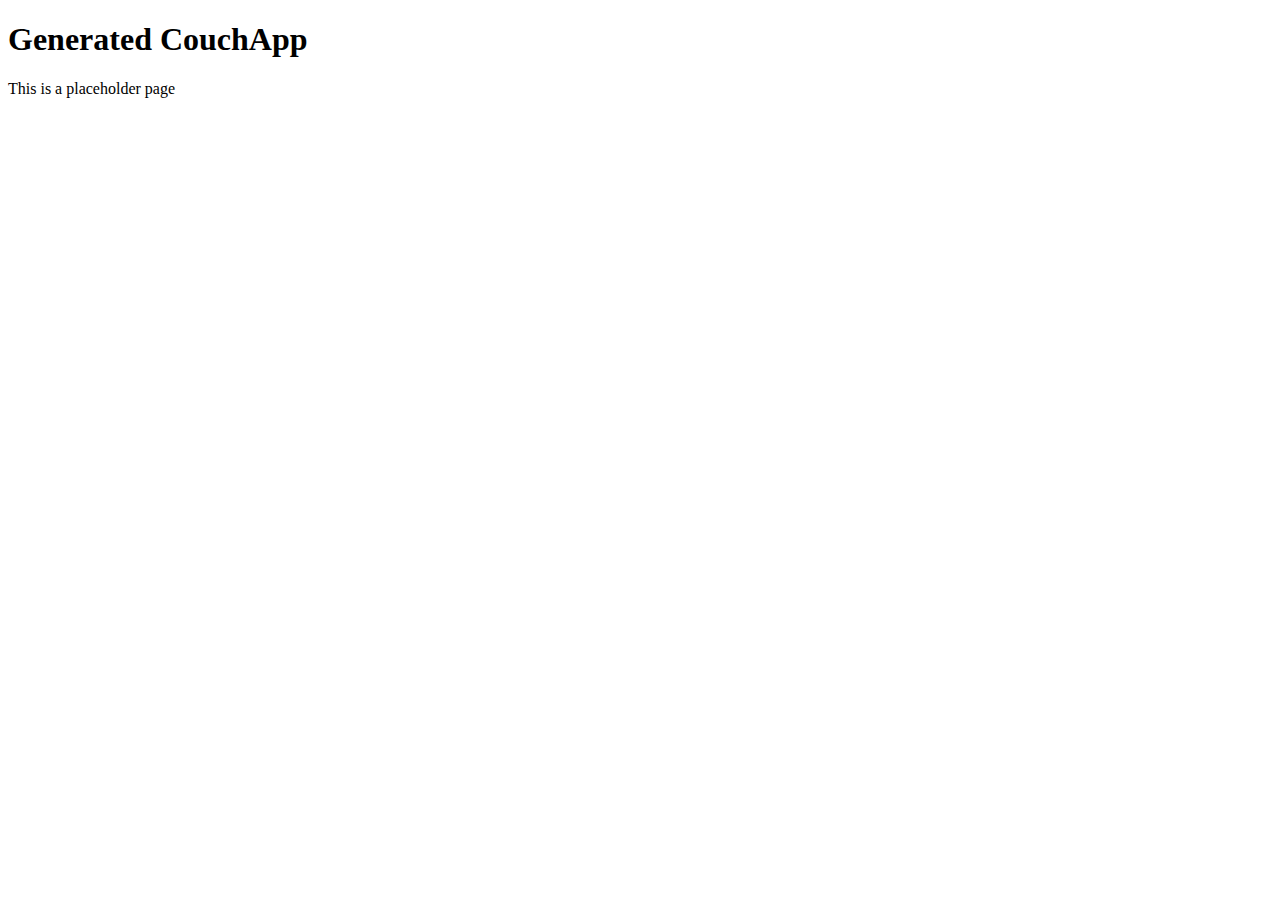
==== _attachments/index.html @ 2bc1dbcf "initial import of the empty couchapp" ====
<!DOCTYPE html>
<html>
  <head>
    <title>Generated CouchApp</title>
    <link rel="stylesheet" href="style/main.css" type="text/css">
  </head>
  <body>
    <h1>Generated CouchApp</h1>
    <p>This is a placeholder page</p>
  </body>
  <script src="/_utils/script/json2.js"></script>
  <script src="/_utils/script/jquery.js?1.3.1"></script>
  <script src="/_utils/script/jquery.couch.js?0.9.0"></script>
</html>
---- _attachments/style/main.css ----
/* add styles here */
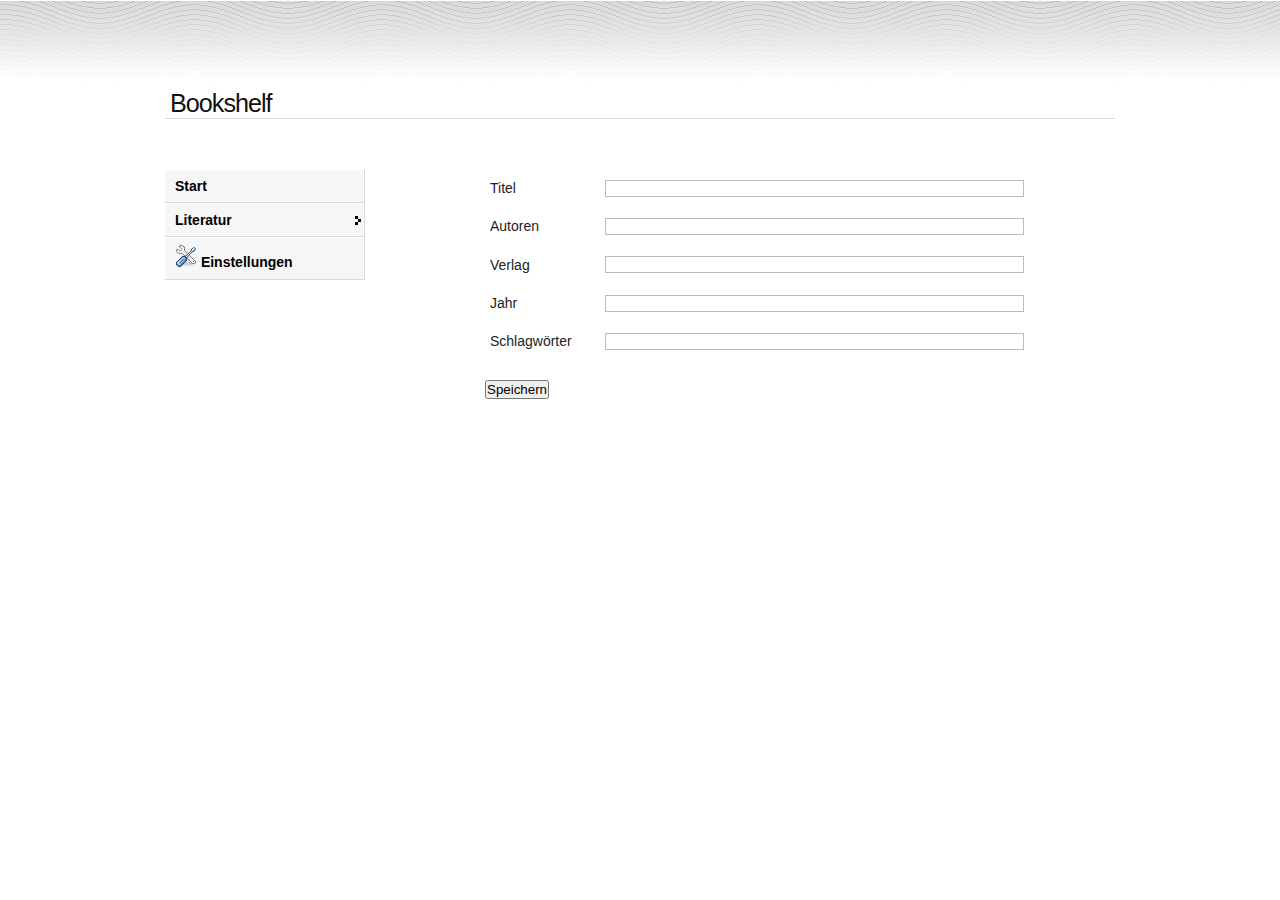
==== commit c488bd69: "first working version of book details" ====
--- a/_attachments/index.html
+++ b/_attachments/index.html
@@ -1,14 +1,150 @@
-<!DOCTYPE html>
-<html>
-  <head>
-    <title>Generated CouchApp</title>
-    <link rel="stylesheet" href="style/main.css" type="text/css">
-  </head>
-  <body>
-    <h1>Generated CouchApp</h1>
-    <p>This is a placeholder page</p>
-  </body>
-  <script src="/_utils/script/json2.js"></script>
-  <script src="/_utils/script/jquery.js?1.3.1"></script>
-  <script src="/_utils/script/jquery.couch.js?0.9.0"></script>
+<!DOCTYPE html PUBLIC "-//W3C//DTD XHTML 1.0 Transitional//EN" "http://www.w3.org/TR/xhtml1/DTD/xhtml1-transitional.dtd">
+<html xmlns="http://www.w3.org/1999/xhtml" lang="en" xml:lang="en">
+<head>
+    <meta http-equiv="Content-Type" content="text/html; charset=utf-8"/>
+
+    <title>couch-shelf</title>
+
+    <!-- Framework CSS -->
+    <link rel="stylesheet" href="style/screen.css" type="text/css" media="screen, projection" />
+    <link rel="stylesheet" href="style/print.css" type="text/css" media="print" />
+    <!--[if IE]><link rel="stylesheet" href="style/ie.css" type="text/css" media="screen, projection"><![endif]-->
+
+    <!-- CSS Menu -->
+    <link href="style/dropdown/themes/default/helper.css" media="screen" rel="stylesheet" type="text/css" />
+    <link href="style/dropdown/dropdown.vertical.css" media="screen" rel="stylesheet" type="text/css" />
+    <link href="style/dropdown/themes/default/default.ultimate.css" media="screen" rel="stylesheet" type="text/css" />
+
+    <script src="/_utils/script/json2.js"></script>
+    <script src="/_utils/script/jquery.js?1.3.1"></script>
+    <script src="/_utils/script/jquery.couch.js?0.9.0"></script>
+    <script src="vendor/couchapp/jquery.couchapp.js"></script>
+    <script src="js/shelf.js"></script>
+
+<script>
+function showDetails( docid ) {
+    $.CouchApp( function( app ) {
+        app.db.openDoc( docid, { 
+            success : function(data) {
+                if( data.type == "book" ) {
+
+                    $.CouchApp( function(app) {
+                    var postForm = app.docForm( "#bookDetailsForm", {
+                        id : data._id,
+                        fields : [ "title", "authors", "publisher", "year", "tags" ],
+                        template : {
+                            type : "book"
+                        },
+                        onLoad : function(doc) {
+                            doc.tags = doc.tags.join(" ");
+                            doc.authors = doc.authors.join(";");
+                        },
+                        beforeSave : function(doc) {
+                            if(!doc.created_at) {
+                                doc.created_at = new Date();
+                            }
+                            if(doc.tags) {
+                                doc.tags = $.trim(doc.tags);
+                                doc.tags = doc.tags.split(" ");
+                                for(var idx in doc.tags) {
+                                    doc.tags[idx] = $.trim(doc.tags[idx]);
+                                }
+                            }
+                            if(doc.authors) {
+                                doc.authors = doc.authors.split(";");
+                                for(var idx in doc.authors) {
+                                    doc.authors[idx] = $.trim(doc.authors[idx]);
+                                }
+                            }
+                        }
+                        });
+                    });
+                }
+            }
+        });
+    });
+}
+
+$(document).ready( function() {
+    showDetails("97e6cc09a884f03e1364c7877b2ac1a8");
+});
+</script>
+</head>
+
+<body>
+
+<div class="container">
+
+<hr class="space">&nbsp;</span>
+
+<div class="span-24 last">
+    <h1>Bookshelf</h1>
+    <hr class="space">&nbsp;</span>
+</div>
+
+<div class="span-8">
+<ul id="navigation" class="dropdown dropdown-vertical">
+    <li><a href="#">Start</a></li>
+    <li><span class="dir">Literatur</span>
+        <ul>
+            <li><a href=""><img src="img/document-new.png" />&nbsp;Neuer Eintrag</a></li>
+            <li><a href=""><img src="img/system-search.png" />&nbsp;Suchen</a></li>
+            <li><a href=""><img src="img/weather-overcast.png" />&nbsp;Schlagw&ouml;rter</a></li>
+        </ul>
+    </li>
+    <li><a href="#"><img src="img/preferences-system.png" />&nbsp;Einstellungen</a></li>
+</ul>
+</div>
+
+<div class="span-16 last">
+<div id="content">
+
+<div id="bookDetails">
+
+<script>
+</script>
+
+<form id="bookDetailsForm" method="post">
+
+<table border="0">
+
+    <tr>
+        <td>Titel</td>
+        <td><input type="text" size="50" name="title" value="" /></td>
+    </tr>
+
+    <tr>
+        <td>Autoren</td>
+        <td><input type="text" size="50" name="authors" value="" /></td>
+    </tr>
+
+    <tr>
+        <td>Verlag</td>
+        <td><input type="text" size="50" name="publisher" value="" /></td>
+    </tr>
+
+    <tr>
+        <td>Jahr</td>
+        <td><input type="text" size="50" name="year" value="" /></td>
+    </tr>
+
+    <tr>
+        <td>Schlagw&ouml;rter</td>
+        <td><input type="text" size="50" name="tags" value="" /></td>
+    </tr>
+
+</table>
+
+<input type="submit" value="Speichern" />
+
+</form>
+
+</div>
+
+</div>
+
+</div>
+
+</body>
+
 </html>
--- a/_attachments/style/screen.css
+++ b/_attachments/style/screen.css
@@ -0,0 +1,257 @@
+/* -----------------------------------------------------------------------
+
+
+ Blueprint CSS Framework 0.9
+ http://blueprintcss.org
+
+   * Copyright (c) 2007-Present. See LICENSE for more info.
+   * See README for instructions on how to use Blueprint.
+   * For credits and origins, see AUTHORS.
+   * This is a compressed file. See the sources in the 'src' directory.
+
+----------------------------------------------------------------------- */
+
+/* reset.css */
+html, body, div, span, object, iframe, h1, h2, h3, h4, h5, h6, p, blockquote, pre, a, abbr, acronym, address, code, del, dfn, em, img, q, dl, dt, dd, ol, ul, li, fieldset, form, label, legend, table, caption, tbody, tfoot, thead, tr, th, td {margin:0;padding:0;border:0;font-weight:inherit;font-style:inherit;font-size:100%;font-family:inherit;vertical-align:baseline;}
+body {line-height:1.5;}
+table {border-collapse:separate;border-spacing:0;}
+caption, th, td {text-align:left;font-weight:normal;}
+table, td, th {vertical-align:middle;}
+blockquote:before, blockquote:after, q:before, q:after {content:"";}
+blockquote, q {quotes:"" "";}
+a img {border:none;}
+
+/* typography.css */
+html {font-size:100.01%;}
+body {font-size:75%;color:#222;background:#fff;font-family:"Helvetica Neue", Arial, Helvetica, sans-serif;}
+h1, h2, h3, h4, h5, h6 {font-weight:normal;color:#111;}
+h1 {font-size:3em;line-height:1;margin-bottom:0.5em;}
+h2 {font-size:2em;margin-bottom:0.75em;}
+h3 {font-size:1.5em;line-height:1;margin-bottom:1em;}
+h4 {font-size:1.2em;line-height:1.25;margin-bottom:1.25em;}
+h5 {font-size:1em;font-weight:bold;margin-bottom:1.5em;}
+h6 {font-size:1em;font-weight:bold;}
+h1 img, h2 img, h3 img, h4 img, h5 img, h6 img {margin:0;}
+p {margin:0 0 1.5em;}
+p img.left {float:left;margin:1.5em 1.5em 1.5em 0;padding:0;}
+p img.right {float:right;margin:1.5em 0 1.5em 1.5em;}
+a:focus, a:hover {color:#000;}
+a {color:#009;text-decoration:underline;}
+blockquote {margin:1.5em;color:#666;font-style:italic;}
+strong {font-weight:bold;}
+em, dfn {font-style:italic;}
+dfn {font-weight:bold;}
+sup, sub {line-height:0;}
+abbr, acronym {border-bottom:1px dotted #666;}
+address {margin:0 0 1.5em;font-style:italic;}
+del {color:#666;}
+pre {margin:1.5em 0;white-space:pre;}
+pre, code, tt {font:1em 'andale mono', 'lucida console', monospace;line-height:1.5;}
+li ul, li ol {margin:0 1.5em;}
+ul, ol {margin:0 1.5em 1.5em 1.5em;}
+ul {list-style-type:disc;}
+ol {list-style-type:decimal;}
+dl {margin:0 0 1.5em 0;}
+dl dt {font-weight:bold;}
+dd {margin-left:1.5em;}
+table {margin-bottom:1.4em;width:100%;}
+th {font-weight:bold;}
+thead th {background:#c3d9ff;}
+th, td, caption {padding:4px 10px 4px 5px;}
+tr.even td {background:#e5ecf9;}
+tfoot {font-style:italic;}
+caption {background:#eee;}
+.small {font-size:.8em;margin-bottom:1.875em;line-height:1.875em;}
+.large {font-size:1.2em;line-height:2.5em;margin-bottom:1.25em;}
+.hide {display:none;}
+.quiet {color:#666;}
+.loud {color:#000;}
+.highlight {background:#ff0;}
+.added {background:#060;color:#fff;}
+.removed {background:#900;color:#fff;}
+.first {margin-left:0;padding-left:0;}
+.last {margin-right:0;padding-right:0;}
+.top {margin-top:0;padding-top:0;}
+.bottom {margin-bottom:0;padding-bottom:0;}
+
+/* forms.css */
+label {font-weight:bold;}
+fieldset {padding:1.4em;margin:0 0 1.5em 0;border:1px solid #ccc;}
+legend {font-weight:bold;font-size:1.2em;}
+input[type=text], input[type=password], input.text, input.title, textarea, select {background-color:#fff;border:1px solid #bbb;}
+input[type=text]:focus, input[type=password]:focus, input.text:focus, input.title:focus, textarea:focus, select:focus {border-color:#666;}
+input[type=text], input[type=password], input.text, input.title, textarea, select {margin:0.5em 0;}
+input.text, input.title {width:300px;padding:5px;}
+input.title {font-size:1.5em;}
+textarea {width:390px;height:250px;padding:5px;}
+input[type=checkbox], input[type=radio], input.checkbox, input.radio {position:relative;top:.25em;}
+form.inline {line-height:3;}
+form.inline p {margin-bottom:0;}
+.error, .notice, .success {padding:.8em;margin-bottom:1em;border:2px solid #ddd;}
+.error {background:#FBE3E4;color:#8a1f11;border-color:#FBC2C4;}
+.notice {background:#FFF6BF;color:#514721;border-color:#FFD324;}
+.success {background:#E6EFC2;color:#264409;border-color:#C6D880;}
+.error a {color:#8a1f11;}
+.notice a {color:#514721;}
+.success a {color:#264409;}
+
+/* grid.css */
+.container {width:950px;margin:0 auto;}
+.showgrid {background:url(src/grid.png);}
+.column, div.span-1, div.span-2, div.span-3, div.span-4, div.span-5, div.span-6, div.span-7, div.span-8, div.span-9, div.span-10, div.span-11, div.span-12, div.span-13, div.span-14, div.span-15, div.span-16, div.span-17, div.span-18, div.span-19, div.span-20, div.span-21, div.span-22, div.span-23, div.span-24 {float:left;margin-right:10px;}
+.last, div.last {margin-right:0;}
+.span-1 {width:30px;}
+.span-2 {width:70px;}
+.span-3 {width:110px;}
+.span-4 {width:150px;}
+.span-5 {width:190px;}
+.span-6 {width:230px;}
+.span-7 {width:270px;}
+.span-8 {width:310px;}
+.span-9 {width:350px;}
+.span-10 {width:390px;}
+.span-11 {width:430px;}
+.span-12 {width:470px;}
+.span-13 {width:510px;}
+.span-14 {width:550px;}
+.span-15 {width:590px;}
+.span-16 {width:630px;}
+.span-17 {width:670px;}
+.span-18 {width:710px;}
+.span-19 {width:750px;}
+.span-20 {width:790px;}
+.span-21 {width:830px;}
+.span-22 {width:870px;}
+.span-23 {width:910px;}
+.span-24, div.span-24 {width:950px;margin-right:0;}
+input.span-1, textarea.span-1, input.span-2, textarea.span-2, input.span-3, textarea.span-3, input.span-4, textarea.span-4, input.span-5, textarea.span-5, input.span-6, textarea.span-6, input.span-7, textarea.span-7, input.span-8, textarea.span-8, input.span-9, textarea.span-9, input.span-10, textarea.span-10, input.span-11, textarea.span-11, input.span-12, textarea.span-12, input.span-13, textarea.span-13, input.span-14, textarea.span-14, input.span-15, textarea.span-15, input.span-16, textarea.span-16, input.span-17, textarea.span-17, input.span-18, textarea.span-18, input.span-19, textarea.span-19, input.span-20, textarea.span-20, input.span-21, textarea.span-21, input.span-22, textarea.span-22, input.span-23, textarea.span-23, input.span-24, textarea.span-24 {border-left-width:1px!important;border-right-width:1px!important;padding-left:5px!important;padding-right:5px!important;}
+input.span-1, textarea.span-1 {width:18px!important;}
+input.span-2, textarea.span-2 {width:58px!important;}
+input.span-3, textarea.span-3 {width:98px!important;}
+input.span-4, textarea.span-4 {width:138px!important;}
+input.span-5, textarea.span-5 {width:178px!important;}
+input.span-6, textarea.span-6 {width:218px!important;}
+input.span-7, textarea.span-7 {width:258px!important;}
+input.span-8, textarea.span-8 {width:298px!important;}
+input.span-9, textarea.span-9 {width:338px!important;}
+input.span-10, textarea.span-10 {width:378px!important;}
+input.span-11, textarea.span-11 {width:418px!important;}
+input.span-12, textarea.span-12 {width:458px!important;}
+input.span-13, textarea.span-13 {width:498px!important;}
+input.span-14, textarea.span-14 {width:538px!important;}
+input.span-15, textarea.span-15 {width:578px!important;}
+input.span-16, textarea.span-16 {width:618px!important;}
+input.span-17, textarea.span-17 {width:658px!important;}
+input.span-18, textarea.span-18 {width:698px!important;}
+input.span-19, textarea.span-19 {width:738px!important;}
+input.span-20, textarea.span-20 {width:778px!important;}
+input.span-21, textarea.span-21 {width:818px!important;}
+input.span-22, textarea.span-22 {width:858px!important;}
+input.span-23, textarea.span-23 {width:898px!important;}
+input.span-24, textarea.span-24 {width:938px!important;}
+.append-1 {padding-right:40px;}
+.append-2 {padding-right:80px;}
+.append-3 {padding-right:120px;}
+.append-4 {padding-right:160px;}
+.append-5 {padding-right:200px;}
+.append-6 {padding-right:240px;}
+.append-7 {padding-right:280px;}
+.append-8 {padding-right:320px;}
+.append-9 {padding-right:360px;}
+.append-10 {padding-right:400px;}
+.append-11 {padding-right:440px;}
+.append-12 {padding-right:480px;}
+.append-13 {padding-right:520px;}
+.append-14 {padding-right:560px;}
+.append-15 {padding-right:600px;}
+.append-16 {padding-right:640px;}
+.append-17 {padding-right:680px;}
+.append-18 {padding-right:720px;}
+.append-19 {padding-right:760px;}
+.append-20 {padding-right:800px;}
+.append-21 {padding-right:840px;}
+.append-22 {padding-right:880px;}
+.append-23 {padding-right:920px;}
+.prepend-1 {padding-left:40px;}
+.prepend-2 {padding-left:80px;}
+.prepend-3 {padding-left:120px;}
+.prepend-4 {padding-left:160px;}
+.prepend-5 {padding-left:200px;}
+.prepend-6 {padding-left:240px;}
+.prepend-7 {padding-left:280px;}
+.prepend-8 {padding-left:320px;}
+.prepend-9 {padding-left:360px;}
+.prepend-10 {padding-left:400px;}
+.prepend-11 {padding-left:440px;}
+.prepend-12 {padding-left:480px;}
+.prepend-13 {padding-left:520px;}
+.prepend-14 {padding-left:560px;}
+.prepend-15 {padding-left:600px;}
+.prepend-16 {padding-left:640px;}
+.prepend-17 {padding-left:680px;}
+.prepend-18 {padding-left:720px;}
+.prepend-19 {padding-left:760px;}
+.prepend-20 {padding-left:800px;}
+.prepend-21 {padding-left:840px;}
+.prepend-22 {padding-left:880px;}
+.prepend-23 {padding-left:920px;}
+div.border {padding-right:4px;margin-right:5px;border-right:1px solid #eee;}
+div.colborder {padding-right:24px;margin-right:25px;border-right:1px solid #eee;}
+.pull-1 {margin-left:-40px;}
+.pull-2 {margin-left:-80px;}
+.pull-3 {margin-left:-120px;}
+.pull-4 {margin-left:-160px;}
+.pull-5 {margin-left:-200px;}
+.pull-6 {margin-left:-240px;}
+.pull-7 {margin-left:-280px;}
+.pull-8 {margin-left:-320px;}
+.pull-9 {margin-left:-360px;}
+.pull-10 {margin-left:-400px;}
+.pull-11 {margin-left:-440px;}
+.pull-12 {margin-left:-480px;}
+.pull-13 {margin-left:-520px;}
+.pull-14 {margin-left:-560px;}
+.pull-15 {margin-left:-600px;}
+.pull-16 {margin-left:-640px;}
+.pull-17 {margin-left:-680px;}
+.pull-18 {margin-left:-720px;}
+.pull-19 {margin-left:-760px;}
+.pull-20 {margin-left:-800px;}
+.pull-21 {margin-left:-840px;}
+.pull-22 {margin-left:-880px;}
+.pull-23 {margin-left:-920px;}
+.pull-24 {margin-left:-960px;}
+.pull-1, .pull-2, .pull-3, .pull-4, .pull-5, .pull-6, .pull-7, .pull-8, .pull-9, .pull-10, .pull-11, .pull-12, .pull-13, .pull-14, .pull-15, .pull-16, .pull-17, .pull-18, .pull-19, .pull-20, .pull-21, .pull-22, .pull-23, .pull-24 {float:left;position:relative;}
+.push-1 {margin:0 -40px 1.5em 40px;}
+.push-2 {margin:0 -80px 1.5em 80px;}
+.push-3 {margin:0 -120px 1.5em 120px;}
+.push-4 {margin:0 -160px 1.5em 160px;}
+.push-5 {margin:0 -200px 1.5em 200px;}
+.push-6 {margin:0 -240px 1.5em 240px;}
+.push-7 {margin:0 -280px 1.5em 280px;}
+.push-8 {margin:0 -320px 1.5em 320px;}
+.push-9 {margin:0 -360px 1.5em 360px;}
+.push-10 {margin:0 -400px 1.5em 400px;}
+.push-11 {margin:0 -440px 1.5em 440px;}
+.push-12 {margin:0 -480px 1.5em 480px;}
+.push-13 {margin:0 -520px 1.5em 520px;}
+.push-14 {margin:0 -560px 1.5em 560px;}
+.push-15 {margin:0 -600px 1.5em 600px;}
+.push-16 {margin:0 -640px 1.5em 640px;}
+.push-17 {margin:0 -680px 1.5em 680px;}
+.push-18 {margin:0 -720px 1.5em 720px;}
+.push-19 {margin:0 -760px 1.5em 760px;}
+.push-20 {margin:0 -800px 1.5em 800px;}
+.push-21 {margin:0 -840px 1.5em 840px;}
+.push-22 {margin:0 -880px 1.5em 880px;}
+.push-23 {margin:0 -920px 1.5em 920px;}
+.push-24 {margin:0 -960px 1.5em 960px;}
+.push-1, .push-2, .push-3, .push-4, .push-5, .push-6, .push-7, .push-8, .push-9, .push-10, .push-11, .push-12, .push-13, .push-14, .push-15, .push-16, .push-17, .push-18, .push-19, .push-20, .push-21, .push-22, .push-23, .push-24 {float:right;position:relative;}
+.prepend-top {margin-top:1.5em;}
+.append-bottom {margin-bottom:1.5em;}
+.box {padding:1.5em;margin-bottom:1.5em;background:#E5ECF9;}
+hr {background:#ddd;color:#ddd;clear:both;float:none;width:100%;height:.1em;margin:0 0 1.45em;border:none;}
+hr.space {background:#fff;color:#fff;visibility:hidden;}
+.clearfix:after, .container:after {content:"\0020";display:block;height:0;clear:both;visibility:hidden;overflow:hidden;}
+.clearfix, .container {display:block;}
+.clear {clear:both;}--- a/_attachments/style/print.css
+++ b/_attachments/style/print.css
@@ -0,0 +1,29 @@
+/* -----------------------------------------------------------------------
+
+
+ Blueprint CSS Framework 0.9
+ http://blueprintcss.org
+
+   * Copyright (c) 2007-Present. See LICENSE for more info.
+   * See README for instructions on how to use Blueprint.
+   * For credits and origins, see AUTHORS.
+   * This is a compressed file. See the sources in the 'src' directory.
+
+----------------------------------------------------------------------- */
+
+/* print.css */
+body {line-height:1.5;font-family:"Helvetica Neue", Arial, Helvetica, sans-serif;color:#000;background:none;font-size:10pt;}
+.container {background:none;}
+hr {background:#ccc;color:#ccc;width:100%;height:2px;margin:2em 0;padding:0;border:none;}
+hr.space {background:#fff;color:#fff;visibility:hidden;}
+h1, h2, h3, h4, h5, h6 {font-family:"Helvetica Neue", Arial, "Lucida Grande", sans-serif;}
+code {font:.9em "Courier New", Monaco, Courier, monospace;}
+a img {border:none;}
+p img.top {margin-top:0;}
+blockquote {margin:1.5em;padding:1em;font-style:italic;font-size:.9em;}
+.small {font-size:.9em;}
+.large {font-size:1.1em;}
+.quiet {color:#999;}
+.hide {display:none;}
+a:link, a:visited {background:transparent;font-weight:700;text-decoration:underline;}
+a:link:after, a:visited:after {content:" (" attr(href) ")";font-size:90%;}--- a/_attachments/style/ie.css
+++ b/_attachments/style/ie.css
@@ -0,0 +1,36 @@
+/* -----------------------------------------------------------------------
+
+
+ Blueprint CSS Framework 0.9
+ http://blueprintcss.org
+
+   * Copyright (c) 2007-Present. See LICENSE for more info.
+   * See README for instructions on how to use Blueprint.
+   * For credits and origins, see AUTHORS.
+   * This is a compressed file. See the sources in the 'src' directory.
+
+----------------------------------------------------------------------- */
+
+/* ie.css */
+body {text-align:center;}
+.container {text-align:left;}
+* html .column, * html div.span-1, * html div.span-2, * html div.span-3, * html div.span-4, * html div.span-5, * html div.span-6, * html div.span-7, * html div.span-8, * html div.span-9, * html div.span-10, * html div.span-11, * html div.span-12, * html div.span-13, * html div.span-14, * html div.span-15, * html div.span-16, * html div.span-17, * html div.span-18, * html div.span-19, * html div.span-20, * html div.span-21, * html div.span-22, * html div.span-23, * html div.span-24 {display:inline;overflow-x:hidden;}
+* html legend {margin:0px -8px 16px 0;padding:0;}
+ol {margin-left:2em;}
+sup {vertical-align:text-top;}
+sub {vertical-align:text-bottom;}
+html>body p code {*white-space:normal;}
+hr {margin:-8px auto 11px;}
+img {-ms-interpolation-mode:bicubic;}
+.clearfix, .container {display:inline-block;}
+* html .clearfix, * html .container {height:1%;}
+fieldset {padding-top:0;}
+textarea {overflow:auto;}
+input.text, input.title, textarea {background-color:#fff;border:1px solid #bbb;}
+input.text:focus, input.title:focus {border-color:#666;}
+input.text, input.title, textarea, select {margin:0.5em 0;}
+input.checkbox, input.radio {position:relative;top:.25em;}
+form.inline div, form.inline p {vertical-align:middle;}
+form.inline label {position:relative;top:-0.25em;}
+form.inline input.checkbox, form.inline input.radio, form.inline input.button, form.inline button {margin:0.5em 0;}
+button, input.button {position:relative;top:0.25em;}--- a/_attachments/style/dropdown/themes/default/helper.css
+++ b/_attachments/style/dropdown/themes/default/helper.css
@@ -0,0 +1,38 @@
+
+* {
+ margin: 0;
+ padding: 0;
+}
+
+body {
+ padding: 50px;
+ border-top: solid 1px #fff;
+ background: #fff url(images/pattern1.png) 0 0 repeat-x;
+ font: 14px/normal Tahoma, Arial, Helvetica, sans-serif;
+}
+
+p { margin-bottom: 1em; }
+
+ul.classic {
+ list-style: disc;
+ margin-bottom: 1em;
+ padding-left: 2em;
+}
+
+h1,h2,h3 {
+ margin-bottom: .5em;
+ font-family: Arial, Helvetica, sans-serif;
+ line-height: normal;
+}
+
+h1 {
+ border-bottom: solid 1px #d9d9d9;
+ font-weight: normal;
+ font-size: 180%;
+ text-indent: 5px;
+ letter-spacing: -1px;
+}
+
+.dropdown-upward {
+ margin-top: 400px !important;
+}--- a/_attachments/style/dropdown/dropdown.vertical.css
+++ b/_attachments/style/dropdown/dropdown.vertical.css
@@ -0,0 +1,32 @@
+@charset "UTF-8";
+
+/**
+ * Vertical Left-to-Right Direction CSS Drop-Down Menu Component
+ *
+ * @file		dropdown.vertical.css
+ * @package		Dropdown
+ * @version		0.3
+ * @type		Transitional
+ * @requires	dropdown.css
+ * @browsers	Windows: IE5+, Opera7+, Firefox1+
+ *				Mac OS: Safari2+, Firefox2+
+ *
+ * @link		http://www.lwis.net/
+ * @copyright	2006-2008 Live Web Institute. All Rights Reserved.                      
+ *
+ */
+
+@import "dropdown.css";
+
+ul.dropdown-vertical {
+ width: 200px;
+}
+
+ul.dropdown-vertical ul {
+ top: 1px;
+ left: 99%;
+}
+
+ul.dropdown-vertical li {
+ float: none;
+}--- a/_attachments/style/dropdown/themes/default/default.ultimate.css
+++ b/_attachments/style/dropdown/themes/default/default.ultimate.css
@@ -0,0 +1,168 @@
+@charset "UTF-8";
+
+/** 
+ * Default Ultimate Linear CSS Drop-Down Menu Theme
+ *
+ * @file		default.ultimate.css
+ * @name		Default
+ * @version		0.1
+ * @type		transitional
+ * @browsers	Windows: IE5+, Opera7+, Firefox1+
+ *				Mac OS: Safari2+, Firefox2+
+ *
+ * @link		http://www.lwis.net/
+ * @copyright	2008 Live Web Institute. All Rights Reserved.
+ *
+ */
+
+@import "default.css";
+
+
+/*-------------------------------------------------/
+ * @section		Base Style Extension
+ */
+
+ul.dropdown a,
+ul.dropdown span {
+ display: block;
+ padding: 7px 10px;
+}
+
+
+
+/*-------------------------------------------------/
+ * @section		Base Style Override
+ */
+
+ul.dropdown li {
+ padding: 0;
+ border: none;
+}
+
+ul.dropdown ul a,
+ul.dropdown ul span {
+ padding: 8px;
+}
+
+
+
+/*-------------------------------------------------/
+ * @section		Base Style Reinitiate: post-override activities
+ */
+
+
+
+
+
+/*-------------------------------------------------/
+ *	@section	Custom Styles
+ */
+
+ul.dropdown li {
+}
+
+ul.dropdown li.hover,
+ul.dropdown li:hover {
+ background: url(images/grad2.png) 0 100% repeat-x;
+ color: #000;
+}
+
+ul.dropdown li a:active {
+ background: url(images/grad1.png) repeat-x;
+}
+
+
+/* Non-first level */
+
+ul.dropdown ul {
+ margin-top: 0;
+}
+
+	ul.dropdown ul li {
+	}
+
+	ul.dropdown ul li.hover,
+	ul.dropdown ul li:hover {
+	}
+
+
+
+/* Mixed */
+
+ul.dropdown li a,
+ul.dropdown *.dir {
+ border-style: solid;
+ border-width: 1px 1px 1px 0;
+ border-color: #fff #d9d9d9 #d9d9d9;
+}
+
+
+
+/*-------------------------------------------------/
+ * @section		Support Class `open` Usage
+ * @source		js, artificial
+ *
+ */
+
+ul.dropdown li.hover *.open {
+ border-style: solid;
+ border-width: 1px 1px 1px 0;
+ border-color: #ffa500 #d9d9d9 #d9d9d9;
+ background-color: #fff; 
+ color: #000;
+}
+
+ul.dropdown ul li.hover *.open,
+ul.dropdown-vertical li.hover *.open {
+ padding-left: 15px;
+ border-top-color: #fff;
+ border-left: solid 1px #ffa500;
+}
+
+ul.dropdown-vertical-rtl li.hover *.open {
+ padding-right: 15px;
+ border-right-color: #ffa500;
+ border-left: none;
+}
+
+ul.dropdown-upward li.hover *.open {
+ border-top-color: #fff;
+ border-bottom-color: #ffa500;
+}
+
+ul.dropdown-upward ul li.hover *.open {
+ border-bottom-color: #d9d9d9;
+}
+
+
+	/* CSS2 clone */
+
+	ul.dropdown li:hover > *.dir {
+	 border-style: solid;
+	 border-width: 1px 1px 1px 0;
+	 border-color: #ffa500 #d9d9d9 #d9d9d9;
+	 background-color: #fff; 
+	 color: #000;
+	}
+
+	ul.dropdown ul li:hover > *.dir,
+	ul.dropdown-vertical li:hover > *.dir {
+	 padding-left: 15px;
+	 border-top-color: #fff;
+	 border-left: solid 1px #ffa500;
+	}
+
+	ul.dropdown-vertical-rtl li:hover > *.dir {
+	 padding-right: 15px;
+	 border-right-color: #ffa500;
+	 border-left: none;
+	}
+
+	ul.dropdown-upward li:hover > *.dir {
+	 border-top-color: #fff;
+	 border-bottom-color: #ffa500;
+	}
+
+	ul.dropdown-upward ul li:hover > *.dir {
+	 border-bottom-color: #d9d9d9;
+	}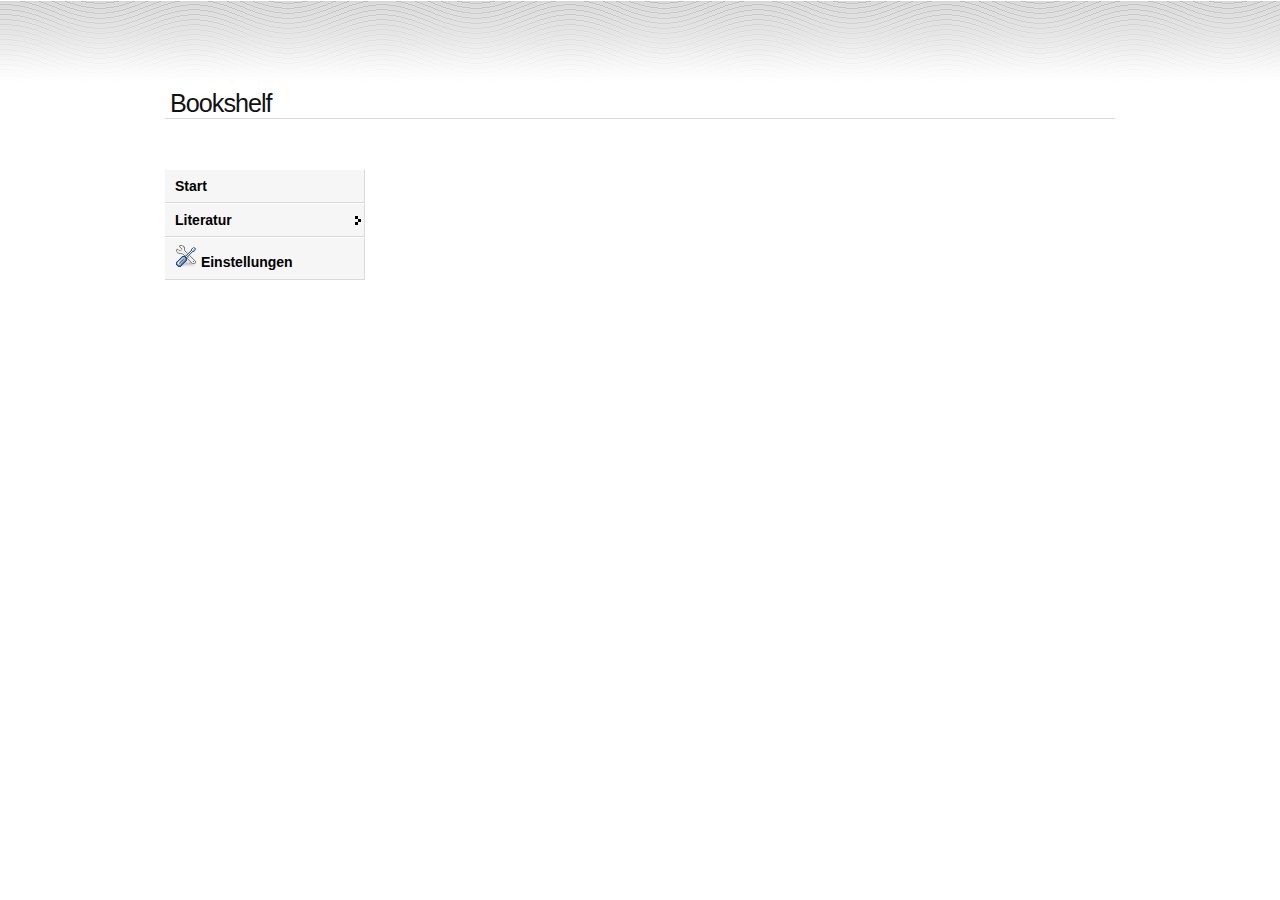
==== commit e02c21a5: "first version working with browser history" ====
--- a/_attachments/index.html
+++ b/_attachments/index.html
@@ -4,6 +4,8 @@
     <meta http-equiv="Content-Type" content="text/html; charset=utf-8"/>
 
     <title>couch-shelf</title>
+
+    <link rel="stylesheet" href="style/shelf.css" type="text/css" media="screen, projection" />
 
     <!-- Framework CSS -->
     <link rel="stylesheet" href="style/screen.css" type="text/css" media="screen, projection" />
@@ -19,54 +21,14 @@
     <script src="/_utils/script/jquery.js?1.3.1"></script>
     <script src="/_utils/script/jquery.couch.js?0.9.0"></script>
     <script src="vendor/couchapp/jquery.couchapp.js"></script>
+    <script src="js/jquery.mustache-0.2.1.js"></script>
+    <script src="js/jquery.history.js"></script>
     <script src="js/shelf.js"></script>
 
 <script>
-function showDetails( docid ) {
-    $.CouchApp( function( app ) {
-        app.db.openDoc( docid, { 
-            success : function(data) {
-                if( data.type == "book" ) {
-
-                    $.CouchApp( function(app) {
-                    var postForm = app.docForm( "#bookDetailsForm", {
-                        id : data._id,
-                        fields : [ "title", "authors", "publisher", "year", "tags" ],
-                        template : {
-                            type : "book"
-                        },
-                        onLoad : function(doc) {
-                            doc.tags = doc.tags.join(" ");
-                            doc.authors = doc.authors.join(";");
-                        },
-                        beforeSave : function(doc) {
-                            if(!doc.created_at) {
-                                doc.created_at = new Date();
-                            }
-                            if(doc.tags) {
-                                doc.tags = $.trim(doc.tags);
-                                doc.tags = doc.tags.split(" ");
-                                for(var idx in doc.tags) {
-                                    doc.tags[idx] = $.trim(doc.tags[idx]);
-                                }
-                            }
-                            if(doc.authors) {
-                                doc.authors = doc.authors.split(";");
-                                for(var idx in doc.authors) {
-                                    doc.authors[idx] = $.trim(doc.authors[idx]);
-                                }
-                            }
-                        }
-                        });
-                    });
-                }
-            }
-        });
-    });
-}
-
 $(document).ready( function() {
-    showDetails("97e6cc09a884f03e1364c7877b2ac1a8");
+    initHistory();
+    showNewestItems();
 });
 </script>
 </head>
@@ -84,7 +46,7 @@
 
 <div class="span-8">
 <ul id="navigation" class="dropdown dropdown-vertical">
-    <li><a href="#">Start</a></li>
+    <li><a href="#newest" rel="history">Start</a></li>
     <li><span class="dir">Literatur</span>
         <ul>
             <li><a href=""><img src="img/document-new.png" />&nbsp;Neuer Eintrag</a></li>
@@ -99,48 +61,6 @@
 <div class="span-16 last">
 <div id="content">
 
-<div id="bookDetails">
-
-<script>
-</script>
-
-<form id="bookDetailsForm" method="post">
-
-<table border="0">
-
-    <tr>
-        <td>Titel</td>
-        <td><input type="text" size="50" name="title" value="" /></td>
-    </tr>
-
-    <tr>
-        <td>Autoren</td>
-        <td><input type="text" size="50" name="authors" value="" /></td>
-    </tr>
-
-    <tr>
-        <td>Verlag</td>
-        <td><input type="text" size="50" name="publisher" value="" /></td>
-    </tr>
-
-    <tr>
-        <td>Jahr</td>
-        <td><input type="text" size="50" name="year" value="" /></td>
-    </tr>
-
-    <tr>
-        <td>Schlagw&ouml;rter</td>
-        <td><input type="text" size="50" name="tags" value="" /></td>
-    </tr>
-
-</table>
-
-<input type="submit" value="Speichern" />
-
-</form>
-
-</div>
-
 </div>
 
 </div>
--- a/_attachments/style/shelf.css
+++ b/_attachments/style/shelf.css
@@ -0,0 +1,5 @@
+
+a.link {
+    cursor: pointer;
+}
+
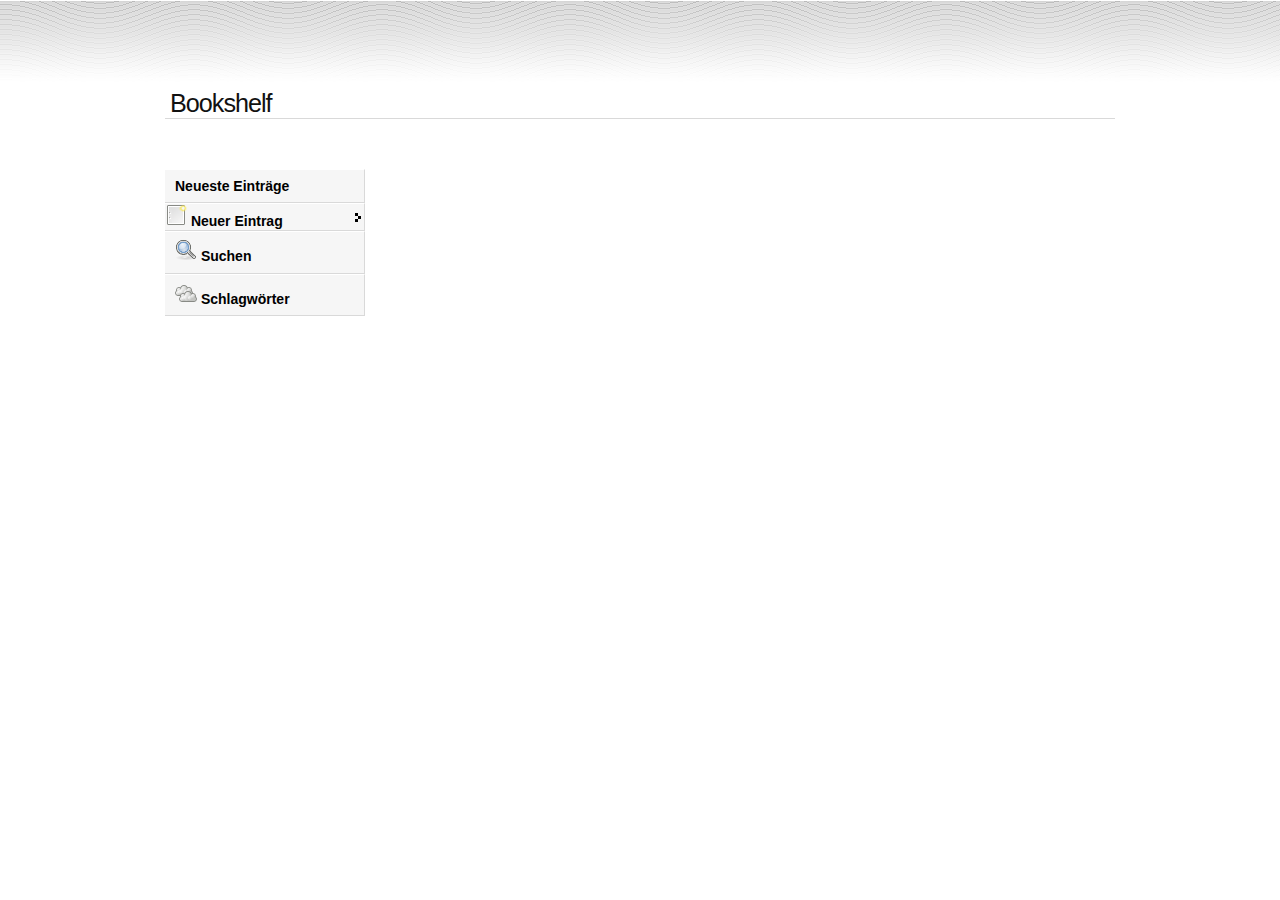
==== commit fb365290: "tag cloud, new entries and the list of newest entries are working" ====
--- a/_attachments/index.html
+++ b/_attachments/index.html
@@ -28,7 +28,7 @@
 <script>
 $(document).ready( function() {
     initHistory();
-    showNewestItems();
+    initDocTypes();
 });
 </script>
 </head>
@@ -46,15 +46,13 @@
 
 <div class="span-8">
 <ul id="navigation" class="dropdown dropdown-vertical">
-    <li><a href="#newest" rel="history">Start</a></li>
-    <li><span class="dir">Literatur</span>
-        <ul>
-            <li><a href=""><img src="img/document-new.png" />&nbsp;Neuer Eintrag</a></li>
-            <li><a href=""><img src="img/system-search.png" />&nbsp;Suchen</a></li>
-            <li><a href=""><img src="img/weather-overcast.png" />&nbsp;Schlagw&ouml;rter</a></li>
-        </ul>
+    <li><a href="#newest" rel="history">Neueste Eintr&auml;ge</a></li>
+    <li class="dir">
+        <img src="img/document-new.png" />&nbsp;Neuer Eintrag
+        <ul id="newDocTypeList"> </ul>
     </li>
-    <li><a href="#"><img src="img/preferences-system.png" />&nbsp;Einstellungen</a></li>
+    <li><a href=""><img src="img/system-search.png" />&nbsp;Suchen</a></li>
+    <li><a href="#tagcloud" rel="history"><img src="img/weather-overcast.png" />&nbsp;Schlagw&ouml;rter</a></li>
 </ul>
 </div>
 
